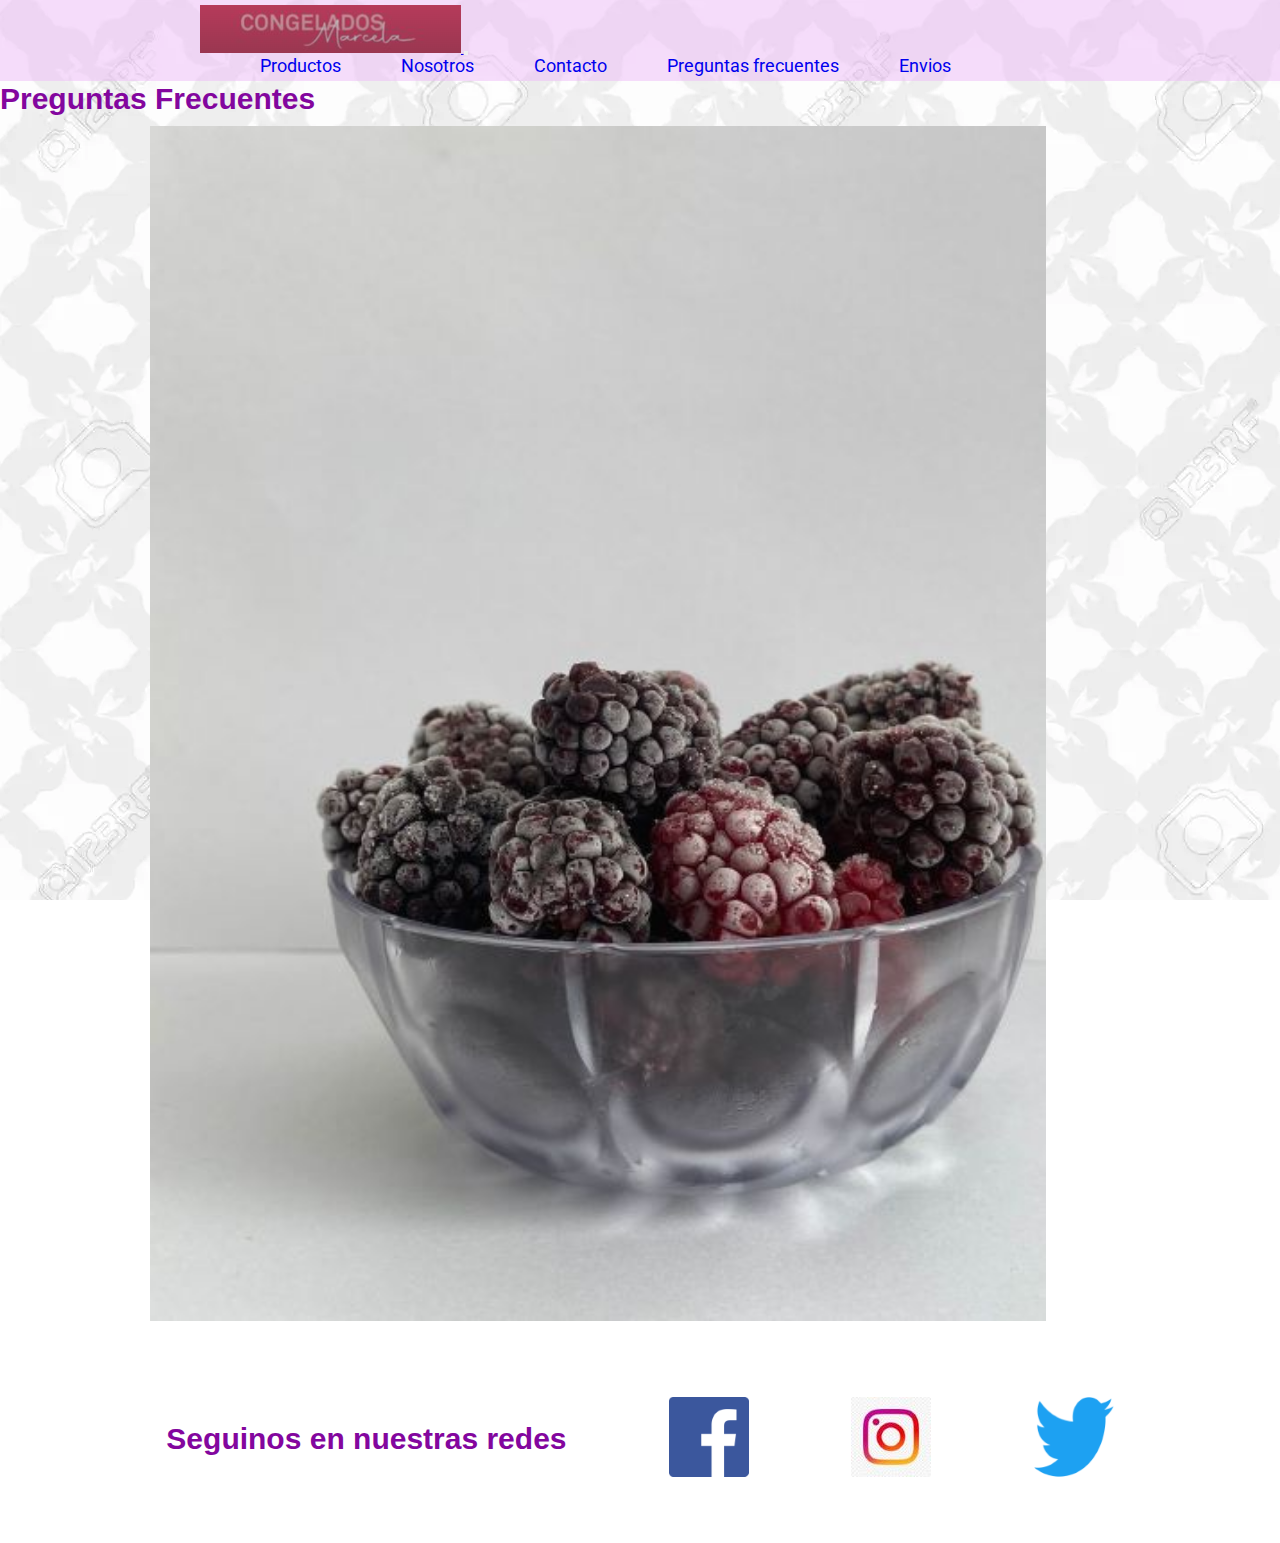
==== views/preguntas frecuentes.html @ aebd1878 "subida inicial" ====
<!DOCTYPE html>
<html lang="en">
<head>
	<meta charset="UTF-8">
	<meta name="viewport" content="width=device-width, initial-scale=1.0">
	<title> Congelados Marcela </title>
	<link rel="shortcout icon" href="../img/favicon.png">
 <link href="https://cdn.jsdelivr.net/npm/bootstrap@5.0.2/dist/css/bootstrap.min.css" rel="stylesheet" integrity="sha384-EVSTQN3/azprG1Anm3QDgpJLIm9Nao0Yz1ztcQTwFspd3yD65VohhpuuCOmLASjC" crossorigin="anonymous">
 <link rel="stylesheet" href="../css/style.css">
</head>
<body class="contened">
	<script src="https://cdn.jsdelivr.net/npm/bootstrap@5.0.2/dist/js/bootstrap.bundle.min.js" integrity="sha384-MrcW6ZMFYlzcLA8Nl+NtUVF0sA7MsXsP1UyJoMp4YLEuNSfAP+JcXn/tWtIaxVXM" crossorigin="anonymous"></script>
	
	<nav class="navbar navbar-expand-lg navbar-light bgColor navBarbos">
  <div class="container-fluid">
    <a class="navbar-brand" href="../index.html">
    <img src="../img/logo.webp" alt="logocongelados">
    <button class="navbar-toggler" type="button" data-bs-toggle="collapse" data-bs-target="#navbarNav" aria-controls="navbarNav" aria-expanded="false" aria-label="Toggle navigation">
      <span class="navbar-toggler-icon"></span>
    </button>
    <div class="collapse navbar-collapse" id="navbarNav">
      <ul class="navbar-nav">
        <li class="nav-item">
          <a class="nav-link active" aria-current="page" href="views/productos.html"></a>
        </li>
        <li class="nav-item">
          <a class="nav-link active" aria-current="page" href="../views/productos.html">Productos</a>
        </li>
        <li class="nav-item">
          <a class="nav-link active" aria-current="page" href="../views/nosotros.html">Nosotros</a>
        </li>
        <li class="nav-item">
          <a class="nav-link active" aria-current="page" href="../index.html#contacto">Contacto</a>
        </li>
        <li class="nav-item">
          <a class="nav-link active" href="../views/preguntas frecuentes.html" aria-current="page">Preguntas frecuentes</a>
        </li>
        <li class="nav-item">
          <a class="nav-link active" aria-current="page" href="../views/envios.html">Envios</a>
        </li>
      </ul>
    </div>
  </div>
  </nav>
	<header id="header">
		<h1>Preguntas Frecuentes</h1>
		<img src="../img/producto2.jpeg" alt="" class="imgPreg">
	</header>

	<!-- inicia accordion -->

<!-- fin accordion -->
	
     <footer class="pie" id="footer">
     	<h2>Seguinos en nuestras redes</h2>
	 	<a href="https://www.facebook.com/" target="_blank">
			<img src="../img/facebook.png" alt="Face" class="fbImg">
			<a href="https://www.instagram.com/" target="_blank">
			<img src="../img/instagram.jpg" alt="Insta" class="fbImg">
			</a>
			<a href="https://www.twitter.com/" target="_blank">
				<img src="../img/twitter.png" alt="Twitter"
				class="fbImg">
			</a>
	 </footer>
	 </body>
---- css/style.css ----
@import url('https://fonts.googleapis.com/css2?family=Patrick+Hand&family=Roboto:wght@300;400&display=swap');

html{
	font-size: 62.5%;
}

*{
	padding: 0;
	margin: 0;
}

p{
	font-family: 'Roboto', sans-serif;
	font-size: 2rem;
}



body{
   background-image: url(../img/fondito.png);
   background-attachment: fixed;
   }

.novedadesArticulo{
	width: 80%;
	height: 190px;
	margin: 50px auto;
	padding: 30px 50px;
	border: solid rgba(238, 188, 247, .5) 5px;
}

nav{
	min-height: 100%;
	padding: 0.5em 20em;
	display: flex;
	justify-content: space-between;
	align-items: center;
}

.navBarbos hover{
color: black;
	font-weight: 500;

}

.bgColor{
background-color: rgba(238, 188, 247, .5);
}

.acordionMod{
	font-family: 'Titillium Web', sans-serif;
	font-size: 1.5rem;
}

nav ul{
     display: flex;
     justify-content: flex-end;
}



nav ul li{
	list-style: none;
	margin-right: 6em;

}

nav ul li a{
	font-size: 1.8rem;
	text-decoration: none;
	font-family: 'Roboto', sans-serif;
}

h1,h2,h3{
	font-family: 'Lato', sans-serif;
	font-size: 3rem;
	line-height: 3.5rem;
	font-weight: 800;
	color: #83069E;
}

fieldset{
	font-family: 'Noto Serif', serif;
	font-size: 2rem;
	line-height: 2.5rem;
	font-weight: 500;
}

div{
	display: block;
}

.legEnd{
	font-family:'Noto Serif', serif ;
	font-size: 2rem;
}

.contenedor{
	height: 100%;
	display: grid;
	grid-template-columns: 1fr;
	grid-template-areas:
	"nav"
	"header"
	"section"
	"footer"
}

.formMod{
	font-family: 'Titillium Web', sans-serif;
	font-size: 1.5rem

}

#nav{
grid-area: nav;
position: sticky;
display: flex;
flex-direction: column;
align-items: center;
justify-content: center;
}

#header{
grid-area: header;
}

#section{
grid-area: section;
}

#footer{
grid-area: footer;
}

.headerAnimacion{
	height: 40vw;
	animation-name: headerAnimacion;
	animation-duration: 20s;
	animation-iteration-count: infinite;
	animation-timing-function: linear;
	background-size: cover;
}

@keyframes headerAnimacion{
	0%{background-image: url(../img/header.png);}
	25%{background-image: url(../img/mix.jpg);}
	50%{background-image: url(../img/producto12.jpeg);}
	75%{background-image: url(../img/producto22.jpeg);}
	100%{background-image: url(../img/producto4.jpeg);}
}

.textCenter{
	text-align: center;
}


.textDestacado{
	background-color: #B48DB1;
}

.encabezadoImg{
	width: 100%;
	height: 700px;
	padding: 30px 350px;
}

.imgPreg{
	width: 70%;
	height: 100%;
	padding: 10px 150px;
}

.galeria{
	display: flex;
	margin-left: 50px;

}


.logoCon{
     width:100%
}


.indCen{
	margin: 50px;
	padding: 30px 300px;
}

.secPink{
	background-color: #F4F1F1;
		padding: 0.5em 0.5em;
}


#Productos h1{
	font-size: 3rem;
	text-align: center;
	padding: 20px 0;
	background-color: #FCE5FC;
	font-family: 'Poppins', sans-serif;
	margin: 20px 0;
}

.pipi{
	max-width: 100%;
	width: 300px;
	height: 250px;
}

#Productos .img{
	display: flex;
	flex-direction: column;
	align-items: center;
	gap: 30px;
}

#Productos .img figure{
	text-align: center;
}


#Productos .img figure figcaption{
	font-size: 4rem;
	color: #CF87D5;
	padding: 10px 0;

}

#Productos .img p.precio{
	color: #050000;
	padding-bottom: 15px;

}

.prodSpan{
	font-size: 2rem;
}

.container{
padding: 20px;
border: solid 1px black;
background-color: #F0EDED;
}

.filSecon{
	background-color: white;
	color: #DEC0C0;
	padding: 10px;
	font-size: 1.3rem;
	line-height: 1.6em;
}


.box{
	padding: 10%;
	text-align: left;
	color: #241818;
	font-size: 3rem;
	font-family: Raleway,sans-serif;
}

.envTit{
	font-size: 3rem;
	text-align: center;
	padding: 20px 0;
}

.texInd{
	font-family: 'Anek Latin', sans-serif;
	font-size: 2rem;
	text-align: center;
	padding: 20px 0;
}


.cenTex{
	font-size: 8rem;
	text-align: center;
	font-family: 'Raleway', sans-serif;
}

.zonEnv{
	width: 90%;
	height: 220px;
	margin: 50px auto;
	padding: 30px 50px;
	border: solid rgba(238, 188, 247, .5) 5px
}

.pie{
	display: flex;
	justify-content: space-evenly;
	align-items: center;
     padding: 5%;
}

.Contain{
	height: 100%;
	display: grid;
	grid-template-columns: 1fr;
	grid-template-areas:
	"nav"
	"Header"
	"tit"
	"text"
	"main"
	"fot";
}

#navBar{
grid-area: nav;
position: sticky;
display: flex;
flex-direction: column;
align-items: center;
justify-content: center;
}

#Header{
	grid-area: Header;
}

#titone{
	grid-area: tit;
}

#text{
	grid-area: text;
}

#main{
	grid-area: main;
}

#foTer{
	grid-area: fot;
}

@media (min-width: 768px){
	.contenedor{
grid-template-columns: 50vw 50vw;
grid-template-rows: auto;
grid-template-areas: 
"nav nav"
"header section"
"footer footer";
}

@media (min-width: 1024px){
	.contenedor{
		grid-template-columns: 50vw 50vw;
		grid-template-rows: auto;
		grid-template-areas:
		"nav nav"
		"header section"
		"footer footer";
}

@media (min-width: 768px){
	.Contain{
		grid-template-columns: 1fr;
		grid-template-rows: auto;
		grid-template-areas:
		"nav"
	"Header"
	"tit"
	"text"
	"main"
	"fot";
	}
}

@media (min-width: 1024px){
	.Contain{
		grid-template-areas: 1fr;
		grid-template-rows: auto;
		grid-template-areas: 
		"nav"
	"Header"
	"tit"
	"text"
	"main"
	"fot";
	}
}
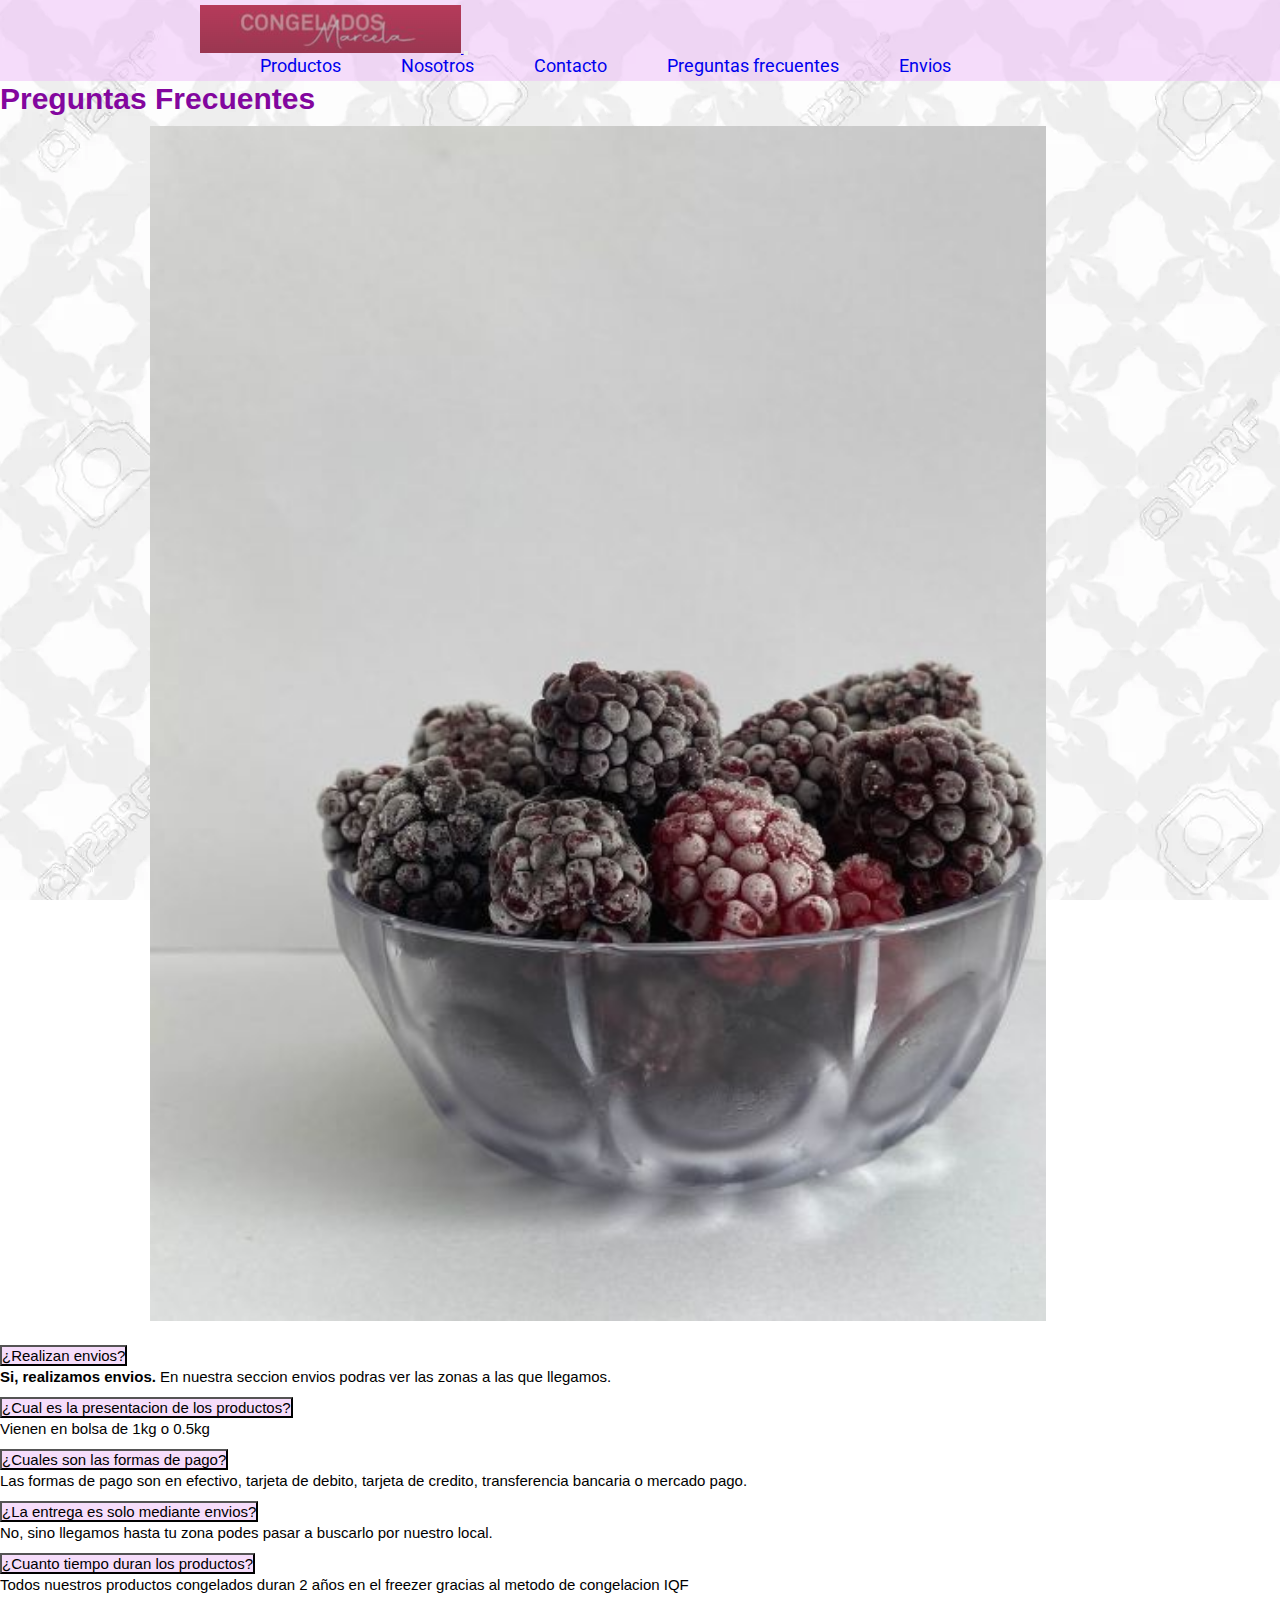
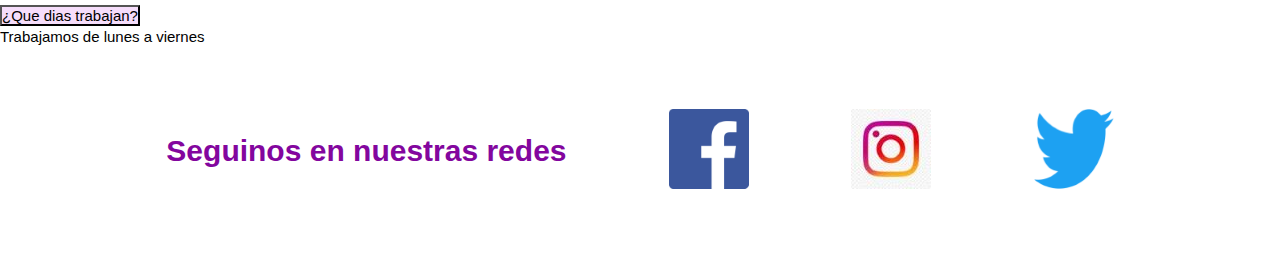
==== commit 9aa3c17c: "subida de boostrap" ====
--- a/views/preguntas frecuentes.html
+++ b/views/preguntas frecuentes.html
@@ -48,7 +48,68 @@
 	</header>
 
 	<!-- inicia accordion -->
-
+<div class="accordion accordion-flush" id="accordionFlushExample">
+  <div class="accordion-item acordionMod">
+    <h2 class="accordion-header" id="flush-headingOne">
+      <button class="accordion-button collapsed bgColor acordionMod" type="button" data-bs-toggle="collapse" data-bs-target="#flush-collapseOne" aria-expanded="false" aria-controls="flush-collapseOne">
+        ¿Realizan envios?
+      </button>
+    </h2>
+    <div id="flush-collapseOne" class="accordion-collapse collapse" aria-labelledby="flush-headingOne" data-bs-parent="#accordionFlushExample">
+      <div class="accordion-body"><strong>Si, realizamos envios.</strong> En nuestra seccion envios podras ver las zonas a las que llegamos.</div>
+    </div>
+  </div>
+  <div class="accordion-item acordionMod">
+    <h2 class="accordion-header" id="flush-headingTwo">
+      <button class="accordion-button collapsed bgColor acordionMod" type="button" data-bs-toggle="collapse" data-bs-target="#flush-collapseTwo" aria-expanded="false" aria-controls="flush-collapseTwo">
+        ¿Cual es la presentacion de los productos?
+      </button>
+    </h2>
+    <div id="flush-collapseTwo" class="accordion-collapse collapse" aria-labelledby="flush-headingTwo" data-bs-parent="#accordionFlushExample">
+      <div class="accordion-body">Vienen en bolsa de 1kg o 0.5kg</div>
+    </div>
+  </div>
+  <div class="accordion-item acordionMod">
+    <h2 class="accordion-header" id="flush-headingThree">
+      <button class="accordion-button collapsed bgColor acordionMod" type="button" data-bs-toggle="collapse" data-bs-target="#flush-collapseThree" aria-expanded="false" aria-controls="flush-collapseThree">
+        ¿Cuales son las formas de pago?
+      </button>
+    </h2>
+    <div id="flush-collapseThree" class="accordion-collapse collapse" aria-labelledby="flush-headingThree" data-bs-parent="#accordionFlushExample">
+      <div class="accordion-body">Las formas de pago son en efectivo, tarjeta de debito, tarjeta de credito, transferencia bancaria o mercado pago.</div>
+    </div>
+  </div>
+  <div class="accordion-item acordionMod">
+    <h2 class="accordion-header" id="flush-headingFour">
+      <button class="accordion-button collapsed bgColor acordionMod" type="button" data-bs-toggle="collapse" data-bs-target="#flush-collapseFour" aria-expanded="false" aria-controls="flush-collapseFour">
+        ¿La entrega es solo mediante envios?
+      </button>
+    </h2>
+    <div id="flush-collapseFour" class="accordion-collapse collapse" aria-labelledby="flush-headingFour" data-bs-parent="#accordionFlushExample">
+      <div class="accordion-body">No, sino llegamos hasta tu zona podes pasar a buscarlo por nuestro local.</div>
+    </div>
+  </div>
+  <div class="accordion-item acordionMod">
+    <h2 class="accordion-header" id="flush-headingFive">
+      <button class="accordion-button collapsed bgColor acordionMod" type="button" data-bs-toggle="collapse" data-bs-target="#flush-collapseFive" aria-expanded="false" aria-controls="flush-collapseFive">
+        ¿Cuanto tiempo duran los productos?
+      </button>
+    </h2>
+    <div id="flush-collapseFive" class="accordion-collapse collapse" aria-labelledby="flush-headingFive" data-bs-parent="#accordionFlushExample">
+      <div class="accordion-body">Todos nuestros productos congelados duran 2 años en el freezer gracias al metodo de congelacion IQF</div>
+    </div>
+  </div>
+  <div class="accordion-item acordionMod">
+    <h2 class="accordion-header" id="flush-headingSix">
+      <button class="accordion-button collapsed bgColor acordionMod" type="button" data-bs-toggle="collapse" data-bs-target="#flush-collapseSix" aria-expanded="false" aria-controls="flush-collapseSix">
+        ¿Que dias trabajan?
+      </button>
+    </h2>
+    <div id="flush-collapseSix" class="accordion-collapse collapse" aria-labelledby="flush-headingSix" data-bs-parent="#accordionFlushExample">
+      <div class="accordion-body">Trabajamos de lunes a viernes</div>
+    </div>
+  </div>
+</div>
 <!-- fin accordion -->
 	
      <footer class="pie" id="footer">
